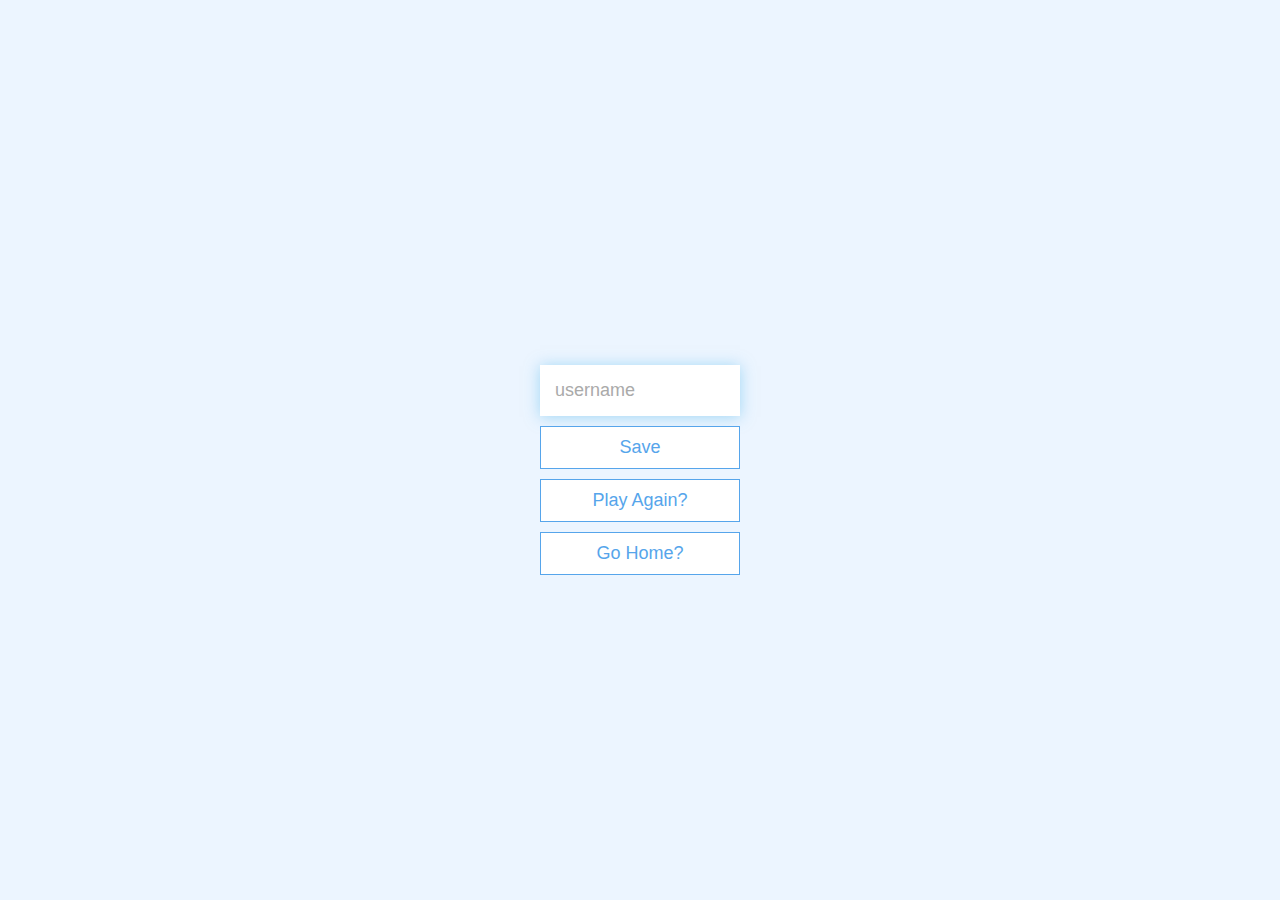
==== end.html @ aff346ab "added scores and end page elements" ====
<!DOCTYPE html>
<html lang="en">
<head>
    <meta charset="UTF-8">
    <meta name="viewport" content="width=device-width, initial-scale=1.0">
    <title>Congrats</title>
    <link rel='stylesheet' href='app.css'>
</head>
<body>
    <div class="container">
        <div id="end" class="flex-center flex-column">
            <h1 id="finalScore"></h1>
            <form>
                <input type="text" name="username" id="username" placeholder="username">
                <button 
                type="submit" 
                class="btn" 
                id="saveSelection" 
                onclick="saveHighScore(event)"
                disabled
                >Save
            </button>
            </form>
            <a class="btn" href="game.html">Play Again?</a>
            <a class="btn" href="index.html">Go Home?</a>
        </div>
    </div>
    <script src='end.js'></script>
</body>
</html>
---- app.css ----
:root {
  background-color: #ecf5ff;
  font-size: 62.5%;
}

* {
  box-sizing: border-box;
  font-family: Arial, Helvetica, sans-serif;
  margin: 0;
  padding: 0;
  color: #333;
}

h1,
h2,
h3,
h4 {
  margin-bottom: 1rem;
}

h1 {
  font-size: 5.4rem;
  color: #56a5eb;
  margin-bottom: 5rem;
}

h1 > span {
  font-size: 2.4rem;
  font-weight: 500;
}

h2 {
  font-size: 4.2rem;
  margin-bottom: 4rem;
  font-weight: 700;
}

h3 {
  font-size: 2.8rem;
  font-weight: 500;
}

/* UTILITIES */

.container {
  width: 100vw;
  height: 100vh;
  display: flex;
  justify-content: center;
  align-items: center;
  max-width: 80rem;
  margin: 0 auto;
  padding: 2rem;
}

.container > * {
  width: 100%;
}

.flex-column {
  display: flex;
  flex-direction: column;
}

.flex-center {
  justify-content: center;
  align-items: center;
}

.justify-center {
  justify-content: center;
}

.text-center {
  text-align: center;
}

.hidden {
  display: none;
}

/* BUTTONS */
.btn {
  font-size: 1.8rem;
  padding: 1rem 0;
  width: 20rem;
  text-align: center;
  border: 0.1rem solid #56a5eb;
  margin-bottom: 1rem;
  text-decoration: none;
  color: #56a5eb;
  background-color: white;
}

.btn:hover {
  cursor: pointer;
  box-shadow: 0 0.4rem 1.4rem 0 rgba(86, 185, 235, 0.5);
  transform: translateY(-0.1rem);
  transition: transform 150ms;
}

.btn[disabled]:hover {
  cursor: not-allowed;
  box-shadow: none;
  transform: none;
}

/* HOME */
form {
    width: 100%;
    display: flex;
    flex-direction: column;
    align-items: center;
}

input {
    margin-bottom: 1rem;
    width: 20rem;
    padding: 1.5rem;
    font-size: 1.8rem;
    border: none;
    box-shadow: 0 0.1rem 1.4rem 0 rgba(86,185,235,0.5);
}

input::placeholder {
    color: #aaa;
}
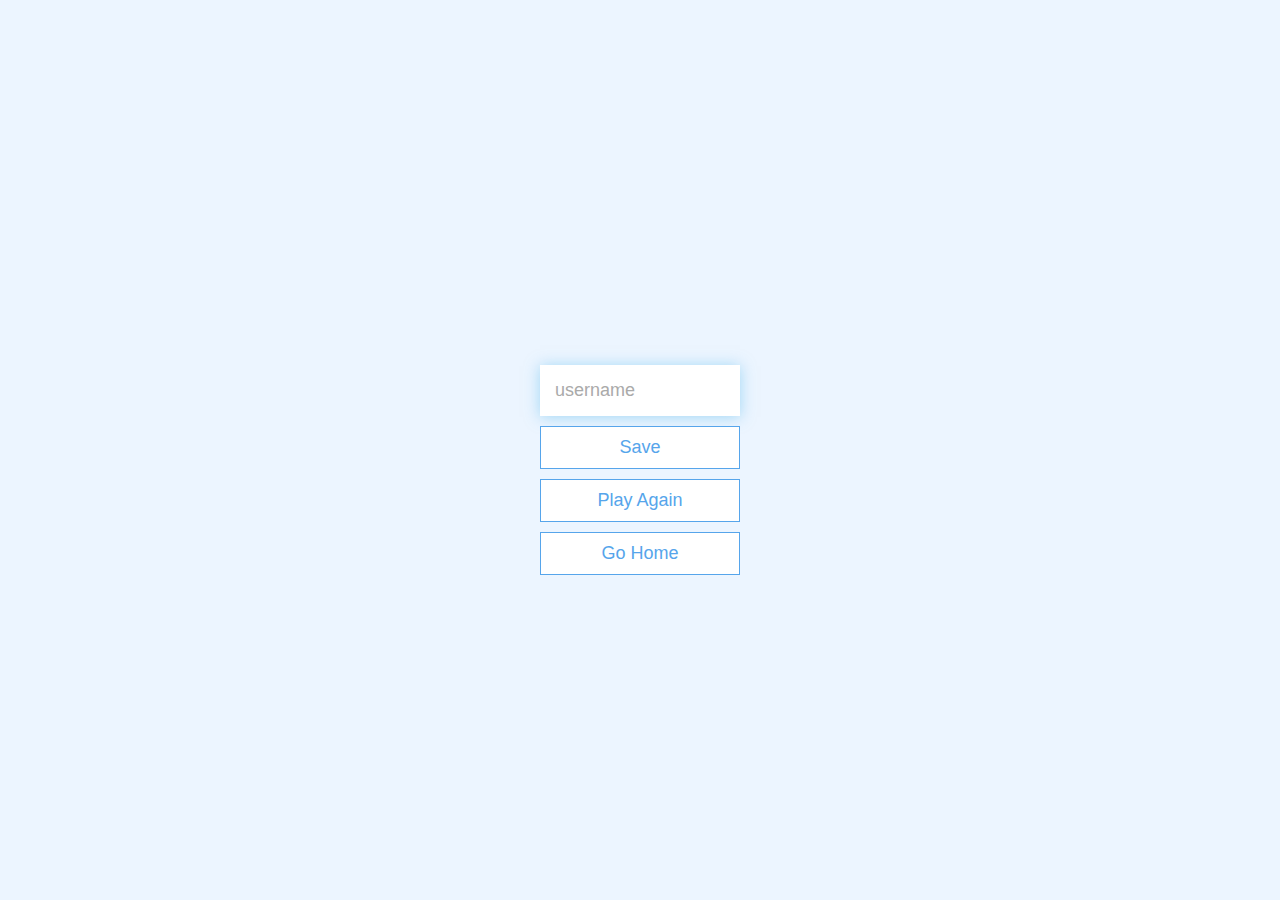
==== commit 6f20386a: "All files done and ready to commit, (Course completed)" ====
--- a/end.html
+++ b/end.html
@@ -1,30 +1,37 @@
 <!DOCTYPE html>
 <html lang="en">
-<head>
-    <meta charset="UTF-8">
-    <meta name="viewport" content="width=device-width, initial-scale=1.0">
-    <title>Congrats</title>
-    <link rel='stylesheet' href='app.css'>
-</head>
-<body>
+  <head>
+    <meta charset="UTF-8" />
+    <meta name="viewport" content="width=device-width, initial-scale=1.0" />
+    <meta http-equiv="X-UA-Compatible" content="ie=edge" />
+    <title>Congrats!</title>
+    <link rel="stylesheet" href="app.css" />
+  </head>
+  <body>
     <div class="container">
-        <div id="end" class="flex-center flex-column">
-            <h1 id="finalScore"></h1>
-            <form>
-                <input type="text" name="username" id="username" placeholder="username">
-                <button 
-                type="submit" 
-                class="btn" 
-                id="saveSelection" 
-                onclick="saveHighScore(event)"
-                disabled
-                >Save
-            </button>
-            </form>
-            <a class="btn" href="game.html">Play Again?</a>
-            <a class="btn" href="index.html">Go Home?</a>
-        </div>
+      <div id="end" class="flex-center flex-column">
+        <h1 id="finalScore"></h1>
+        <form>
+          <input
+            type="text"
+            name="username"
+            id="username"
+            placeholder="username"
+          />
+          <button
+            type="submit"
+            class="btn"
+            id="saveScoreBtn"
+            onclick="saveHighScore(event)"
+            disabled
+          >
+            Save
+          </button>
+        </form>
+        <a class="btn" href="/game.html">Play Again</a>
+        <a class="btn" href="/">Go Home</a>
+      </div>
     </div>
-    <script src='end.js'></script>
-</body>
+    <script src="end.js"></script>
+  </body>
 </html>--- a/app.css
+++ b/app.css
@@ -1,127 +1,127 @@
 :root {
-  background-color: #ecf5ff;
-  font-size: 62.5%;
-}
-
-* {
-  box-sizing: border-box;
-  font-family: Arial, Helvetica, sans-serif;
-  margin: 0;
-  padding: 0;
-  color: #333;
-}
-
-h1,
-h2,
-h3,
-h4 {
-  margin-bottom: 1rem;
-}
-
-h1 {
-  font-size: 5.4rem;
-  color: #56a5eb;
-  margin-bottom: 5rem;
-}
-
-h1 > span {
-  font-size: 2.4rem;
-  font-weight: 500;
-}
-
-h2 {
-  font-size: 4.2rem;
-  margin-bottom: 4rem;
-  font-weight: 700;
-}
-
-h3 {
-  font-size: 2.8rem;
-  font-weight: 500;
-}
-
-/* UTILITIES */
-
-.container {
-  width: 100vw;
-  height: 100vh;
-  display: flex;
-  justify-content: center;
-  align-items: center;
-  max-width: 80rem;
-  margin: 0 auto;
-  padding: 2rem;
-}
-
-.container > * {
-  width: 100%;
-}
-
-.flex-column {
-  display: flex;
-  flex-direction: column;
-}
-
-.flex-center {
-  justify-content: center;
-  align-items: center;
-}
-
-.justify-center {
-  justify-content: center;
-}
-
-.text-center {
-  text-align: center;
-}
-
-.hidden {
-  display: none;
-}
-
-/* BUTTONS */
-.btn {
-  font-size: 1.8rem;
-  padding: 1rem 0;
-  width: 20rem;
-  text-align: center;
-  border: 0.1rem solid #56a5eb;
-  margin-bottom: 1rem;
-  text-decoration: none;
-  color: #56a5eb;
-  background-color: white;
-}
-
-.btn:hover {
-  cursor: pointer;
-  box-shadow: 0 0.4rem 1.4rem 0 rgba(86, 185, 235, 0.5);
-  transform: translateY(-0.1rem);
-  transition: transform 150ms;
-}
-
-.btn[disabled]:hover {
-  cursor: not-allowed;
-  box-shadow: none;
-  transform: none;
-}
-
-/* HOME */
-form {
+    background-color: #ecf5ff;
+    font-size: 62.5%;
+  }
+  
+  * {
+    box-sizing: border-box;
+    font-family: Arial, Helvetica, sans-serif;
+    margin: 0;
+    padding: 0;
+    color: #333;
+  }
+  
+  h1,
+  h2,
+  h3,
+  h4 {
+    margin-bottom: 1rem;
+  }
+  
+  h1 {
+    font-size: 5.4rem;
+    color: #56a5eb;
+    margin-bottom: 5rem;
+  }
+  
+  h1 > span {
+    font-size: 2.4rem;
+    font-weight: 500;
+  }
+  
+  h2 {
+    font-size: 4.2rem;
+    margin-bottom: 4rem;
+    font-weight: 700;
+  }
+  
+  h3 {
+    font-size: 2.8rem;
+    font-weight: 500;
+  }
+  
+  /* UTILITIES */
+  
+  .container {
+    width: 100vw;
+    height: 100vh;
+    display: flex;
+    justify-content: center;
+    align-items: center;
+    max-width: 80rem;
+    margin: 0 auto;
+    padding: 2rem;
+  }
+  
+  .container > * {
+    width: 100%;
+  }
+  
+  .flex-column {
+    display: flex;
+    flex-direction: column;
+  }
+  
+  .flex-center {
+    justify-content: center;
+    align-items: center;
+  }
+  
+  .justify-center {
+    justify-content: center;
+  }
+  
+  .text-center {
+    text-align: center;
+  }
+  
+  .hidden {
+    display: none;
+  }
+  
+  /* BUTTONS */
+  .btn {
+    font-size: 1.8rem;
+    padding: 1rem 0;
+    width: 20rem;
+    text-align: center;
+    border: 0.1rem solid #56a5eb;
+    margin-bottom: 1rem;
+    text-decoration: none;
+    color: #56a5eb;
+    background-color: white;
+  }
+  
+  .btn:hover {
+    cursor: pointer;
+    box-shadow: 0 0.4rem 1.4rem 0 rgba(86, 185, 235, 0.5);
+    transform: translateY(-0.1rem);
+    transition: transform 150ms;
+  }
+  
+  .btn[disabled]:hover {
+    cursor: not-allowed;
+    box-shadow: none;
+    transform: none;
+  }
+  
+  /* FORMS */
+  form {
     width: 100%;
     display: flex;
     flex-direction: column;
     align-items: center;
-}
-
-input {
+  }
+  
+  input {
     margin-bottom: 1rem;
     width: 20rem;
     padding: 1.5rem;
     font-size: 1.8rem;
     border: none;
-    box-shadow: 0 0.1rem 1.4rem 0 rgba(86,185,235,0.5);
-}
-
-input::placeholder {
+    box-shadow: 0 0.1rem 1.4rem 0 rgba(86, 185, 235, 0.5);
+  }
+  
+  input::placeholder {
     color: #aaa;
-}+  }